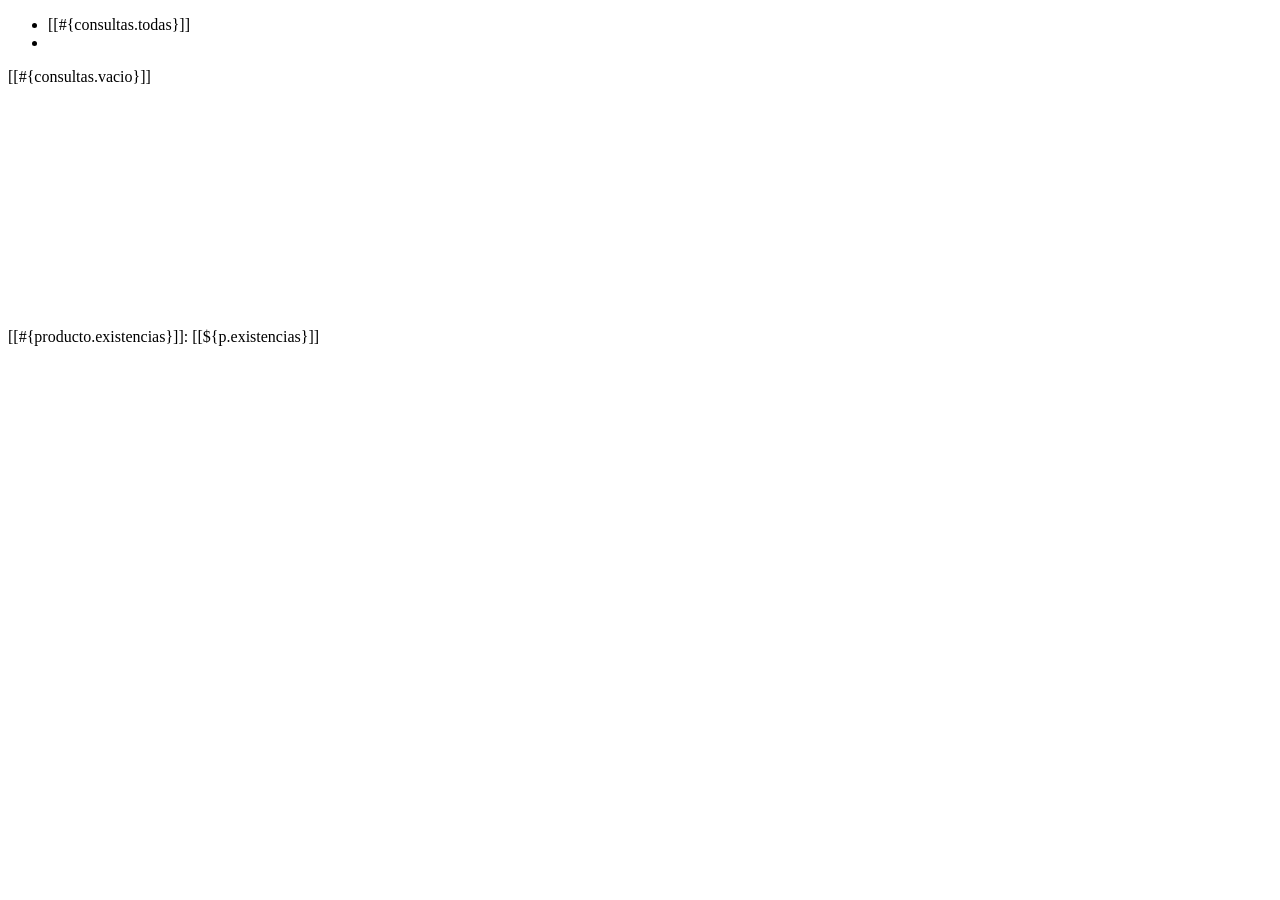
==== Portafolio_Andres_Brenes/src/main/resources/templates/consultas/fragmentos.html @ 15c970c7 "14" ====
<!DOCTYPE html>
<html xmlns:th="http://www.thymeleaf.org">
    <body>

        <!-- Fragmento 1: pestañas de categorías -->
        <section th:fragment="tabs" class="py-3">
            <ul class="nav nav-underline justify-content-center">
                <li class="nav-item">
                    <a th:href="@{/}" class="nav-link"
                       th:classappend="${idCategoriaActual == null} ? 'active'">
                        [[#{consultas.todas}]]
                    </a>
                </li>
                <li th:each="c : ${categorias}" class="nav-item">
                    <a class="nav-link"
                       th:href="@{/consultas/{id}(id=${c.idCategoria})}"
                       th:classappend="${idCategoriaActual != null and idCategoriaActual.equals(c.idCategoria)} ? 'active'"
                       th:text="${c.descripcion}"></a>
                </li>
            </ul>
        </section>

        <!-- Fragmento 2: tarjetas de productos -->
        <section th:fragment="tarjetas" class="container py-4">
            <p th:if="${productos == null or productos.empty}" class="text-center text-muted">
                [[#{consultas.vacio}]]
            </p>
            <div class="row row-cols-1 row-cols-md-3 g-4">
                <div th:each="p : ${productos}" class="col">
                    <article class="card h-100 shadow-sm">
                        <img th:if="${p.rutaImagen != null}"
                             th:src="${p.rutaImagen}" th:alt="${p.descripcion}"
                             class="card-img-top"
                             style="height:200px; object-fit:contain">
                        <div th:if="${p.rutaImagen == null}"
                             class="text-center text-secondary py-5 bg-light">
                            <i class="fa-solid fa-microchip fa-4x"></i>
                        </div>
                        <div class="card-body">
                            <h5 class="card-title" th:text="${p.descripcion}"></h5>
                            <p class="card-text" th:text="${p.detalle}"></p>
                            <strong th:text="'$' + ${#numbers.formatDecimal(p.precio, 1, 'COMMA', 2, 'POINT')}"></strong>
                            <p class="mb-0 text-muted">
                                [[#{producto.existencias}]]: [[${p.existencias}]]
                            </p>
                        </div>
                    </article>
                </div>
            </div>
        </section>

    </body>
</html>
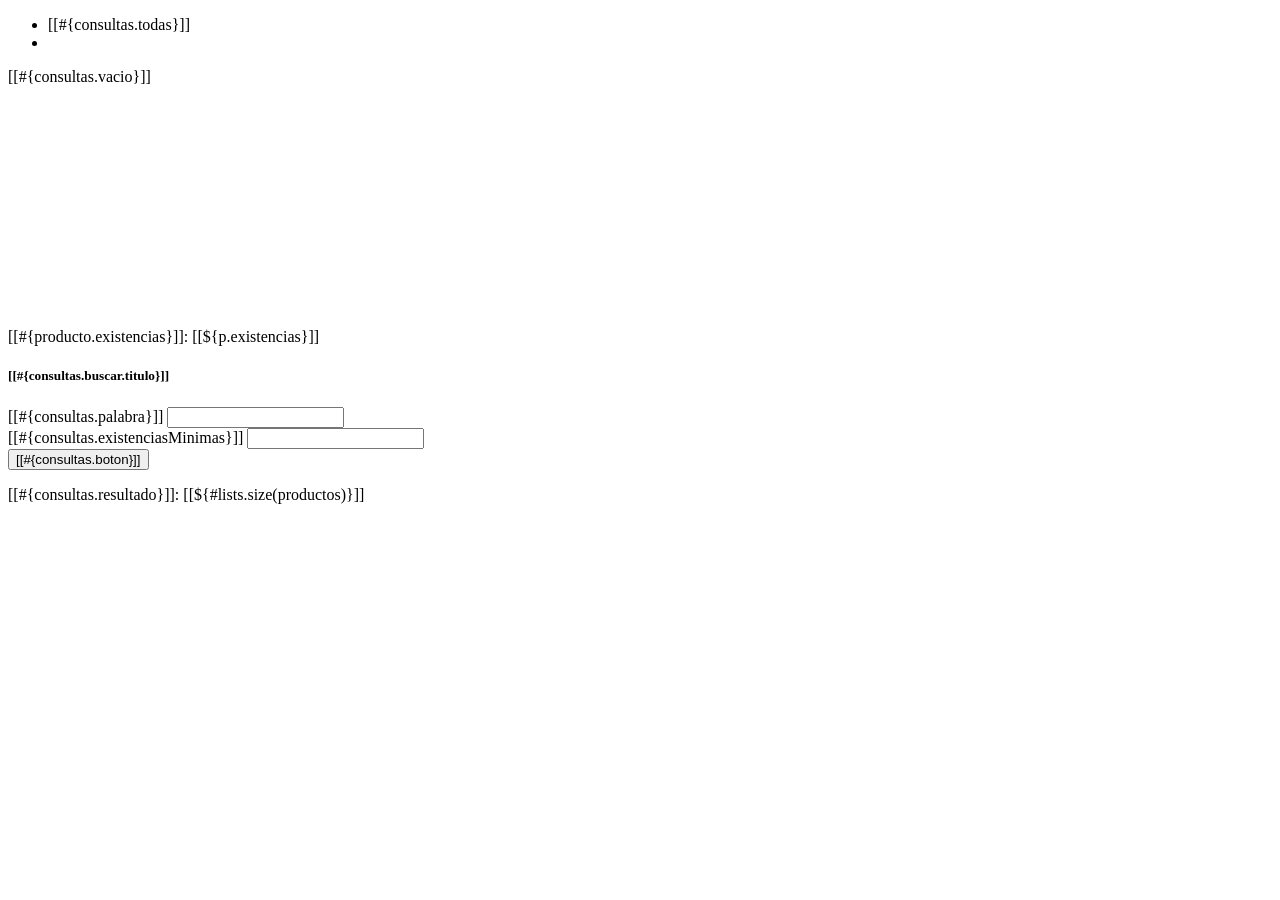
==== commit 41477970: "12 Practica 2" ====
--- a/Portafolio_Andres_Brenes/src/main/resources/templates/consultas/fragmentos.html
+++ b/Portafolio_Andres_Brenes/src/main/resources/templates/consultas/fragmentos.html
@@ -28,13 +28,13 @@
             <div class="row row-cols-1 row-cols-md-3 g-4">
                 <div th:each="p : ${productos}" class="col">
                     <article class="card h-100 shadow-sm">
-                        <img th:if="${p.rutaImagen != null}"
+                        <img th:if="${!#strings.isEmpty(p.rutaImagen)}"
                              th:src="${p.rutaImagen}" th:alt="${p.descripcion}"
                              class="card-img-top"
                              style="height:200px; object-fit:contain">
                         <div th:if="${p.rutaImagen == null}"
                              class="text-center text-secondary py-5 bg-light">
-                            <i class="fa-solid fa-microchip fa-4x"></i>
+                            <div th:if="${#strings.isEmpty(p.rutaImagen)}"
                         </div>
                         <div class="card-body">
                             <h5 class="card-title" th:text="${p.descripcion}"></h5>
@@ -48,6 +48,34 @@
                 </div>
             </div>
         </section>
-
+        <section th:fragment="buscar" class="container py-3">
+            <div class="card">
+                <div class="card-header bg-info text-white">
+                    <h5 class="mb-0">[[#{consultas.buscar.titulo}]]</h5>
+                </div>
+                <form th:action="@{/consultas/buscar}" method="post" class="card-body">
+                    <div class="row g-3 align-items-end">
+                        <div class="col-md-5">
+                            <label class="form-label">[[#{consultas.palabra}]]</label>
+                            <input type="text" name="texto" class="form-control"
+                                   th:value="${texto}" required>
+                        </div>
+                        <div class="col-md-4">
+                            <label class="form-label">[[#{consultas.existenciasMinimas}]]</label>
+                            <input type="number" name="existenciasMinimas" class="form-control"
+                                   min="0" th:value="${existenciasMinimas != null ? existenciasMinimas : 0}" required>
+                        </div>
+                        <div class="col-md-3">
+                            <button type="submit" class="btn btn-primary w-100">
+                                <i class="fa-solid fa-magnifying-glass"></i> [[#{consultas.boton}]]
+                            </button>
+                        </div>
+                    </div>
+                </form>
+            </div>
+            <p th:if="${busquedaRealizada}" class="mt-3 text-muted">
+                [[#{consultas.resultado}]]: [[${#lists.size(productos)}]]
+            </p>
+        </section>
     </body>
 </html>
